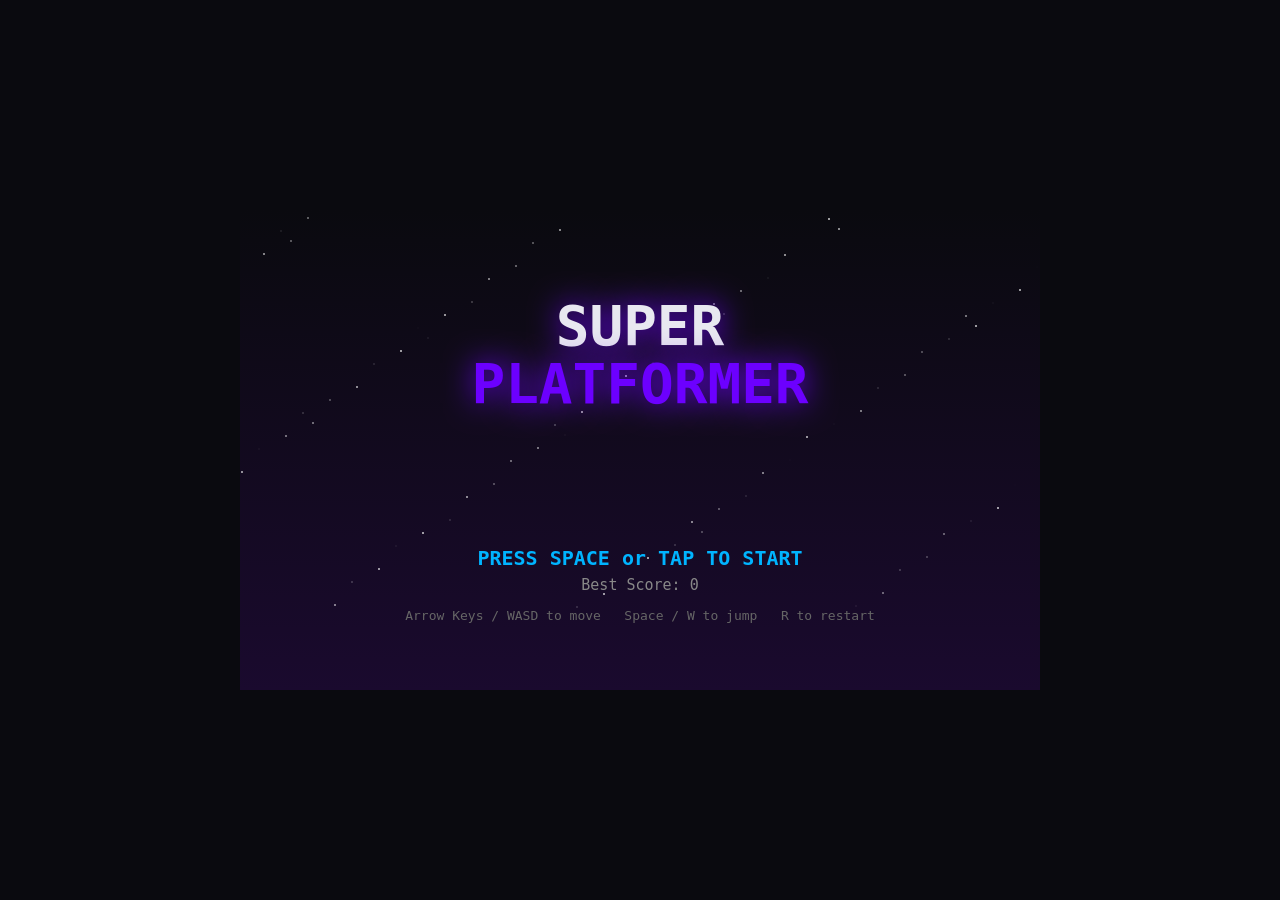
==== games/super-platformer.html @ 230eeb40 "Add files via upload" ====
<!DOCTYPE html>
<html lang="en">
<head>
<meta charset="UTF-8">
<meta name="viewport" content="width=device-width, initial-scale=1.0">
<title>Super Platformer</title>
<style>
  * { margin: 0; padding: 0; box-sizing: border-box; }
  body {
    background: #0a0a0f;
    display: flex;
    flex-direction: column;
    align-items: center;
    justify-content: center;
    min-height: 100vh;
    font-family: 'Courier New', monospace;
    overflow: hidden;
    touch-action: none;
  }
  #canvasWrap {
    position: relative;
    width: 100%;
    max-width: 800px;
  }
  canvas {
    display: block;
    width: 100%;
    height: auto;
    image-rendering: pixelated;
  }
  #mobileControls {
    display: none;
    position: absolute;
    bottom: 0; left: 0; right: 0;
    height: 130px;
    pointer-events: none;
  }
  .mBtn {
    position: absolute;
    width: 65px; height: 65px;
    border-radius: 50%;
    background: rgba(108,0,255,0.45);
    border: 3px solid rgba(108,0,255,0.8);
    display: flex; align-items: center; justify-content: center;
    font-size: 22px; color: #e8e8f0;
    pointer-events: all;
    user-select: none;
    -webkit-user-select: none;
  }
  #btnLeft  { bottom: 20px; left: 20px; }
  #btnRight { bottom: 20px; left: 100px; }
  #btnJump  { bottom: 20px; right: 20px; background: rgba(0,180,255,0.45); border-color: rgba(0,180,255,0.8); font-size: 26px; }
  @media (max-width: 700px), (pointer: coarse) {
    #mobileControls { display: block; }
  }
</style>
</head>
<body>
<div id="canvasWrap">
  <canvas id="c" width="800" height="480"></canvas>
  <div id="mobileControls">
    <div class="mBtn" id="btnLeft">◀</div>
    <div class="mBtn" id="btnRight">▶</div>
    <div class="mBtn" id="btnJump">▲</div>
  </div>
</div>
<script>
'use strict';
// ─── CANVAS SETUP ───────────────────────────────────────────────────────────
const canvas = document.getElementById('c');
const ctx    = canvas.getContext('2d');
const W = 800, H = 480;

// Enable crisp pixel-art scaling
ctx.imageSmoothingEnabled = false;

// Load Custom Hero Sprite Sheet
const heroImg = new Image();
let heroImgLoaded = false;
heroImg.onload = () => { heroImgLoaded = true; };
heroImg.src = '../assets/images/super-hero.png';

// ─── INPUT ──────────────────────────────────────────────────────────────────
const keys = {};
document.addEventListener('keydown', e => {
  keys[e.code] = true;
  if (['Space','ArrowUp','ArrowLeft','ArrowRight','ArrowDown'].includes(e.code)) e.preventDefault();
  if (e.code === 'KeyR') game.restart();
});
document.addEventListener('keyup', e => { keys[e.code] = false; });

// Mobile buttons
const btnLeft  = document.getElementById('btnLeft');
const btnRight = document.getElementById('btnRight');
const btnJump  = document.getElementById('btnJump');
function mDown(key){ return e => { e.preventDefault(); keys[key] = true; }; }
function mUp(key)  { return e => { e.preventDefault(); keys[key] = false; }; }
btnLeft.addEventListener('touchstart', mDown('ArrowLeft'),  {passive:false});
btnLeft.addEventListener('touchend',   mUp('ArrowLeft'),    {passive:false});
btnRight.addEventListener('touchstart',mDown('ArrowRight'), {passive:false});
btnRight.addEventListener('touchend',  mUp('ArrowRight'),   {passive:false});
btnJump.addEventListener('touchstart', mDown('Space'),      {passive:false});
btnJump.addEventListener('touchend',   mUp('Space'),        {passive:false});
// Also tap canvas = jump (start screen)
canvas.addEventListener('click', () => {
  if (game.state === 'start' || game.state === 'gameover' || game.state === 'win') game.startGame();
});

// ─── UTILITY ────────────────────────────────────────────────────────────────
function lerp(a,b,t){ return a + (b-a)*t; }
function clamp(v,mn,mx){ return Math.max(mn, Math.min(mx, v)); }
function rand(a,b){ return Math.random()*(b-a)+a; }
function randInt(a,b){ return Math.floor(rand(a,b+1)); }
function rectOverlap(a,b){
  return a.x < b.x+b.w && a.x+a.w > b.x && a.y < b.y+b.h && a.y+a.h > b.y;
}

// ─── PARTICLES ──────────────────────────────────────────────────────────────
const particles = [];
function spawnParticles(x, y, color, n, speed, life){
  for(let i=0;i<n;i++){
    const ang = rand(0, Math.PI*2);
    const spd = rand(speed*0.4, speed);
    particles.push({ x, y, vx: Math.cos(ang)*spd, vy: Math.sin(ang)*spd,
      life, maxLife: life, color, r: rand(2,5) });
  }
}
function updateParticles(){
  for(let i=particles.length-1;i>=0;i--){
    const p = particles[i];
    p.x += p.vx; p.y += p.vy;
    p.vy += 0.08;
    p.life--;
    if(p.life<=0) particles.splice(i,1);
  }
}
function drawParticles(camX){
  for(const p of particles){
    const alpha = p.life / p.maxLife;
    ctx.save();
    ctx.globalAlpha = alpha;
    ctx.fillStyle = p.color;
    ctx.beginPath();
    ctx.arc(p.x - camX, p.y, p.r, 0, Math.PI*2);
    ctx.fill();
    ctx.restore();
  }
}

// ─── SCREEN SHAKE ───────────────────────────────────────────────────────────
let shakeFrames = 0, shakeAmt = 0;
function screenShake(frames, amt){ shakeFrames = frames; shakeAmt = amt; }

// ─── LEVEL DATA ─────────────────────────────────────────────────────────────
// Each level defines: platforms, coins, enemies, spikes, start, goal, bgTheme
// All X coords are in world space (can extend beyond 800)

const LEVEL_DATA = [
  // ══ LEVEL 1: Forest ══
  {
    name: 'Level 1 — Forest',
    bgTheme: 'forest',
    worldW: 3200,
    playerStart: { x: 80, y: 360 },
    goalX: 3100, goalY: 300,
    checkpointX: 1600, checkpointY: 350,
    platforms: [
      // Ground sections
      { x:0,   y:400, w:500, h:20, type:'static', col:'#5a3a1a' },
      { x:540, y:400, w:300, h:20, type:'static', col:'#5a3a1a' },
      { x:900, y:400, w:400, h:20, type:'static', col:'#5a3a1a' },
      { x:1350,y:400, w:500, h:20, type:'static', col:'#5a3a1a' },
      { x:1900,y:400, w:300, h:20, type:'static', col:'#5a3a1a' },
      { x:2250,y:400, w:600, h:20, type:'static', col:'#5a3a1a' },
      { x:2900,y:400, w:400, h:20, type:'static', col:'#5a3a1a' },
      // Platforms
      { x:200, y:330, w:120, h:16, type:'static', col:'#4a7c2f' },
      { x:380, y:270, w:100, h:16, type:'static', col:'#4a7c2f' },
      { x:560, y:310, w:140, h:16, type:'moving', col:'#2255cc', moveAxis:'x', moveRange:120, moveSpeed:1.2 },
      { x:750, y:250, w:100, h:16, type:'static', col:'#4a7c2f' },
      { x:900, y:300, w:130, h:16, type:'static', col:'#4a7c2f' },
      { x:1060,y:230, w:110, h:16, type:'moving', col:'#2255cc', moveAxis:'y', moveRange:80, moveSpeed:1.0 },
      { x:1200,y:290, w:120, h:16, type:'static', col:'#4a7c2f' },
      { x:1370,y:250, w:100, h:16, type:'static', col:'#4a7c2f' },
      { x:1500,y:320, w:160, h:16, type:'static', col:'#4a7c2f' },
      { x:1700,y:260, w:120, h:16, type:'moving', col:'#2255cc', moveAxis:'x', moveRange:100, moveSpeed:1.5 },
      { x:1900,y:330, w:100, h:16, type:'static', col:'#4a7c2f' },
      { x:2050,y:270, w:130, h:16, type:'static', col:'#4a7c2f' },
      { x:2200,y:230, w:110, h:16, type:'moving', col:'#2255cc', moveAxis:'x', moveRange:90, moveSpeed:1.3 },
      { x:2400,y:300, w:140, h:16, type:'static', col:'#4a7c2f' },
      { x:2600,y:250, w:120, h:16, type:'static', col:'#4a7c2f' },
      { x:2750,y:300, w:100, h:16, type:'static', col:'#4a7c2f' },
      { x:2900,y:260, w:140, h:16, type:'static', col:'#4a7c2f' },
      { x:3050,y:320, w:140, h:16, type:'static', col:'#4a7c2f' },
    ],
    spikes: [
      { x:510, y:390, w:30 }, { x:860, y:390, w:40 },
      { x:1310,y:390, w:40 }, { x:1860,y:390, w:40 },
      { x:2210,y:390, w:40 }, { x:2850,y:390, w:50 },
    ],
    coins: [
      {x:230,y:310},{x:260,y:310},{x:400,y:250},{x:430,y:250},
      {x:580,y:290},{x:770,y:230},{x:920,y:280},{x:950,y:280},
      {x:1070,y:210},{x:1210,y:270},{x:1380,y:230},{x:1510,y:300},
      {x:1540,y:300},{x:1710,y:240},{x:1740,y:240},{x:1910,y:310},
      {x:2060,y:250},{x:2090,y:250},{x:2210,y:210},{x:2410,y:280},
      {x:2440,y:280},{x:2610,y:230},{x:2760,y:280},{x:2910,y:240},
      {x:2940,y:240},{x:3060,y:300},{x:3090,y:300},
    ],
    enemies: [
      { type:'slime', x:400,  y:380, platIdx:0 },
      { type:'slime', x:950,  y:380, platIdx:3 },
      { type:'slime', x:1400, y:380, platIdx:4 },
      { type:'bat',   x:800,  y:220 },
      { type:'slime', x:2300, y:380, platIdx:7 },
      { type:'bat',   x:2500, y:200 },
      { type:'slime', x:2950, y:380, platIdx:9 },
    ],
  },

  // ══ LEVEL 2: Cave ══
  {
    name: 'Level 2 — Cave',
    bgTheme: 'cave',
    worldW: 3600,
    playerStart: { x: 80, y: 360 },
    goalX: 3480, goalY: 290,
    checkpointX: 1800, checkpointY: 350,
    platforms: [
      { x:0,   y:400, w:450, h:20, type:'static', col:'#443355' },
      { x:490, y:400, w:350, h:20, type:'static', col:'#443355' },
      { x:890, y:400, w:400, h:20, type:'static', col:'#443355' },
      { x:1340,y:400, w:450, h:20, type:'static', col:'#443355' },
      { x:1840,y:400, w:350, h:20, type:'static', col:'#443355' },
      { x:2240,y:400, w:450, h:20, type:'static', col:'#443355' },
      { x:2740,y:400, w:400, h:20, type:'static', col:'#443355' },
      { x:3190,y:400, w:450, h:20, type:'static', col:'#443355' },
      // Mid platforms
      { x:150, y:330, w:130, h:16, type:'static', col:'#6633aa' },
      { x:340, y:270, w:110, h:16, type:'static', col:'#6633aa' },
      { x:510, y:320, w:120, h:16, type:'moving', col:'#8844cc', moveAxis:'x', moveRange:100, moveSpeed:1.2 },
      { x:700, y:255, w:110, h:16, type:'static', col:'#6633aa' },
      { x:900, y:300, w:130, h:16, type:'static', col:'#6633aa' },
      { x:1080,y:230, w:120, h:16, type:'moving', col:'#8844cc', moveAxis:'y', moveRange:70, moveSpeed:0.9 },
      { x:1250,y:285, w:120, h:16, type:'static', col:'#6633aa' },
      { x:1400,y:235, w:110, h:16, type:'static', col:'#6633aa' },
      { x:1560,y:310, w:140, h:16, type:'moving', col:'#8844cc', moveAxis:'x', moveRange:110, moveSpeed:1.4 },
      { x:1760,y:265, w:120, h:16, type:'static', col:'#6633aa' },
      { x:1920,y:310, w:100, h:16, type:'static', col:'#6633aa' },
      { x:2070,y:250, w:130, h:16, type:'moving', col:'#8844cc', moveAxis:'x', moveRange:90, moveSpeed:1.6 },
      { x:2280,y:300, w:120, h:16, type:'static', col:'#6633aa' },
      { x:2440,y:245, w:110, h:16, type:'static', col:'#6633aa' },
      { x:2600,y:290, w:130, h:16, type:'moving', col:'#8844cc', moveAxis:'y', moveRange:85, moveSpeed:1.1 },
      { x:2800,y:255, w:110, h:16, type:'static', col:'#6633aa' },
      { x:2970,y:300, w:140, h:16, type:'static', col:'#6633aa' },
      { x:3150,y:245, w:120, h:16, type:'static', col:'#6633aa' },
      { x:3310,y:300, w:140, h:16, type:'static', col:'#6633aa' },
    ],
    spikes: [
      { x:450,y:390,w:40 },{ x:850,y:390,w:40 },
      { x:1300,y:390,w:40 },{ x:1800,y:390,w:40 },
      { x:2200,y:390,w:40 },{ x:2700,y:390,w:40 },
      { x:3150,y:390,w:40 },
    ],
    stalactites: [
      {x:300, y:0, len:80},{x:650,y:0,len:100},{x:1000,y:0,len:70},
      {x:1450,y:0,len:90},{x:1700,y:0,len:80},{x:2100,y:0,len:110},
      {x:2500,y:0,len:85},{x:2900,y:0,len:95},{x:3200,y:0,len:75},
    ],
    coins: [
      {x:170,y:310},{x:200,y:310},{x:360,y:250},{x:390,y:250},
      {x:530,y:300},{x:720,y:235},{x:920,y:280},{x:950,y:280},
      {x:1090,y:210},{x:1270,y:265},{x:1420,y:215},{x:1570,y:290},
      {x:1600,y:290},{x:1780,y:245},{x:1810,y:245},{x:1930,y:290},
      {x:2080,y:230},{x:2110,y:230},{x:2300,y:280},{x:2460,y:225},
      {x:2490,y:225},{x:2820,y:235},{x:2850,y:235},{x:2985,y:280},
      {x:3160,y:225},{x:3190,y:225},{x:3325,y:280},{x:3355,y:280},
    ],
    enemies: [
      { type:'slime', x:400, y:380 },
      { type:'bat',   x:700, y:180 },
      { type:'slime', x:1000,y:380 },
      { type:'bat',   x:1500,y:170 },
      { type:'slime', x:1900,y:380 },
      { type:'bat',   x:2300,y:160 },
      { type:'slime', x:2800,y:380 },
      { type:'bat',   x:3100,y:175 },
      { type:'slime', x:3350,y:380 },
    ],
  },

  // ══ LEVEL 3: Sky ══
  {
    name: 'Level 3 — Sky',
    bgTheme: 'sky',
    worldW: 4000,
    playerStart: { x: 80, y: 340 },
    goalX: 3870, goalY: 240,
    checkpointX: 2000, checkpointY: 330,
    platforms: [
      { x:0,   y:380, w:400, h:20, type:'static', col:'#8899cc' },
      { x:450, y:380, w:350, h:20, type:'static', col:'#8899cc' },
      { x:850, y:380, w:400, h:20, type:'static', col:'#8899cc' },
      { x:1300,y:380, w:400, h:20, type:'static', col:'#8899cc' },
      { x:1750,y:380, w:350, h:20, type:'static', col:'#8899cc' },
      { x:2150,y:380, w:400, h:20, type:'static', col:'#8899cc' },
      { x:2600,y:380, w:400, h:20, type:'static', col:'#8899cc' },
      { x:3050,y:380, w:400, h:20, type:'static', col:'#8899cc' },
      { x:3500,y:380, w:400, h:20, type:'static', col:'#8899cc' },
      // Cloud platforms
      { x:150, y:310, w:120, h:16, type:'cloud', col:'rgba(255,255,255,0.75)' },
      { x:340, y:255, w:110, h:16, type:'cloud', col:'rgba(255,255,255,0.75)' },
      { x:510, y:305, w:130, h:16, type:'moving', col:'rgba(200,220,255,0.85)', moveAxis:'x', moveRange:120, moveSpeed:1.3 },
      { x:720, y:245, w:110, h:16, type:'cloud', col:'rgba(255,255,255,0.75)' },
      { x:900, y:295, w:130, h:16, type:'cloud', col:'rgba(255,255,255,0.75)' },
      { x:1080,y:225, w:120, h:16, type:'moving', col:'rgba(200,220,255,0.85)', moveAxis:'y', moveRange:60, moveSpeed:0.8 },
      { x:1270,y:275, w:120, h:16, type:'cloud', col:'rgba(255,255,255,0.75)' },
      { x:1450,y:225, w:110, h:16, type:'cloud', col:'rgba(255,255,255,0.75)' },
      { x:1620,y:295, w:130, h:16, type:'moving', col:'rgba(200,220,255,0.85)', moveAxis:'x', moveRange:100, moveSpeed:1.5 },
      { x:1830,y:250, w:120, h:16, type:'cloud', col:'rgba(255,255,255,0.75)' },
      { x:2010,y:300, w:100, h:16, type:'cloud', col:'rgba(255,255,255,0.75)' },
      { x:2170,y:245, w:130, h:16, type:'moving', col:'rgba(200,220,255,0.85)', moveAxis:'x', moveRange:90, moveSpeed:1.6 },
      { x:2380,y:290, w:120, h:16, type:'cloud', col:'rgba(255,255,255,0.75)' },
      { x:2560,y:240, w:110, h:16, type:'cloud', col:'rgba(255,255,255,0.75)' },
      { x:2730,y:285, w:140, h:16, type:'moving', col:'rgba(200,220,255,0.85)', moveAxis:'y', moveRange:80, moveSpeed:1.2 },
      { x:2950,y:245, w:120, h:16, type:'cloud', col:'rgba(255,255,255,0.75)' },
      { x:3130,y:290, w:130, h:16, type:'cloud', col:'rgba(255,255,255,0.75)' },
      { x:3310,y:235, w:110, h:16, type:'cloud', col:'rgba(255,255,255,0.75)' },
      // Boss platform
      { x:3550,y:300, w:320, h:20, type:'static', col:'#8899cc' },
    ],
    spikes: [
      { x:400,y:370,w:50 },{ x:800,y:370,w:50 },
      { x:1250,y:370,w:50 },{ x:1700,y:370,w:50 },
      { x:2100,y:370,w:50 },{ x:2550,y:370,w:50 },
      { x:3000,y:370,w:50 },
    ],
    coins: [
      {x:170,y:290},{x:200,y:290},{x:355,y:235},{x:385,y:235},
      {x:530,y:285},{x:740,y:225},{x:920,y:275},{x:950,y:275},
      {x:1095,y:205},{x:1290,y:255},{x:1465,y:205},{x:1635,y:275},
      {x:1665,y:275},{x:1850,y:230},{x:1880,y:230},{x:2025,y:280},
      {x:2185,y:225},{x:2215,y:225},{x:2400,y:270},{x:2575,y:220},
      {x:2605,y:220},{x:2965,y:225},{x:2995,y:225},{x:3145,y:270},
      {x:3325,y:215},{x:3355,y:215},
    ],
    enemies: [
      { type:'slime', x:400,  y:360 },
      { type:'bat',   x:800,  y:200 },
      { type:'bat',   x:1500, y:185 },
      { type:'slime', x:2000, y:360 },
      { type:'bat',   x:2600, y:195 },
      { type:'slime', x:3100, y:360 },
      { type:'bat',   x:3400, y:180 },
      { type:'boss',  x:3680, y:240 },
    ],
    boss: { x:3680, y:200, w:70, h:70, hp:3, maxHp:3 },
  },
];

// ─── GAME STATE ─────────────────────────────────────────────────────────────
const game = {
  state: 'start',   // start | playing | levelcomplete | gameover | win
  level: 0,
  score: 0,
  lives: 3,
  coinCount: 0,
  timer: 0,
  hiScore: parseInt(localStorage.getItem('sp_hs') || '0'),
  camX: 0,
  flashTimer: 0,
  checkpoint: null,
  t: 0,  // frame counter

  restart() {
    if (this.state === 'playing') this.initLevel();
  },

  startGame() {
    this.level = 0;
    this.score = 0;
    this.lives = 3;
    this.coinCount = 0;
    this.state = 'playing';
    this.initLevel();
  },

  initLevel() {
    const ld = LEVEL_DATA[this.level];
    this.worldW = ld.worldW;
    this.camX = 0;
    this.timer = 0;
    this.checkpoint = null;
    shakeFrames = 0;
    particles.length = 0;

    // Build platforms
    this.platforms = ld.platforms.map(p => ({
      ...p,
      ox: p.x, oy: p.y,
      moveT: rand(0, Math.PI*2),
    }));

    // Build coins
    this.coins = ld.coins.map(c => ({ ...c, collected: false, animT: rand(0, Math.PI*2) }));

    // Build spikes
    this.spikes = (ld.spikes || []).map(s => ({ ...s }));

    // Build stalactites
    this.stalactites = (ld.stalactites || []).map(s => ({
      ...s, falling: false, vy: 0, fallen: false,
    }));

    // Build enemies
    this.enemies = (ld.enemies || []).map(e => {
      const base = {
        type: e.type, x: e.x, y: e.y,
        dead: false, hitTimer: 0,
        dir: 1, moveT: rand(0, Math.PI*2),
      };
      if (e.type === 'slime') {
        return { ...base, w:28, h:20, vx:0.8, speed:0.8, bounceX:e.x, bounceRange:80 };
      } else if (e.type === 'bat') {
        return { ...base, w:24, h:16, startY:e.y, ampY:40, freqY:0.03, speedX:1.0 };
      } else if (e.type === 'boss') {
        const bd = ld.boss;
        return { ...base, x:bd.x, y:bd.y, w:bd.w, h:bd.h, hp:bd.maxHp, maxHp:bd.maxHp,
          vx:0, vy:0, speed:1.2, hurtTimer:0, projectiles:[], shootTimer:0 };
      }
      return base;
    });

    // Build goal
    this.goal = { x: ld.goalX, y: ld.goalY, w:28, h:48, flagT: 0 };

    // Build checkpoint
    this.checkpointObj = { x: ld.checkpointX, y: ld.checkpointY - 32, w:16, h:32, activated: false };

    // Create player
    this.player = this.createPlayer(ld.playerStart.x, ld.playerStart.y);
  },

  createPlayer(x, y) {
    return {
      x, y, w:28, h:32,
      vx:0, vy:0,
      onGround: false,
      state: 'idle',  // idle|running|jumping|falling|dying
      dir: 1,
      coyoteTime: 0,
      jumpBuffer: 0,
      hurtTimer: 0,
      dyingTimer: 0,
      landTimer: 0,
      animT: 0,
      spawnX: x, spawnY: y,
    };
  },

  update() {
    if (this.state !== 'playing') return;
    this.t++;
    this.timer++;
    if (this.flashTimer > 0) this.flashTimer--;

    this.updatePlatforms();
    this.updatePlayer();
    this.updateEnemies();
    this.updateCoins();
    this.updateStalactites();
    this.updateCamera();
    updateParticles();

    if (shakeFrames > 0) shakeFrames--;
  },

  updatePlatforms() {
    for (const p of this.platforms) {
      if (p.type === 'moving') {
        p.moveT += (p.moveSpeed || 1.0) * 0.02;
        if (p.moveAxis === 'x') {
          p.x = p.ox + Math.sin(p.moveT) * (p.moveRange || 80);
        } else {
          p.y = p.oy + Math.sin(p.moveT) * (p.moveRange || 60);
        }
      }
    }
  },

  updatePlayer() {
    const p = this.player;
    if (p.dyingTimer > 0) {
      p.dyingTimer--;
      p.vy += 0.3;
      p.y += p.vy;
      if (p.dyingTimer <= 0) {
        this.lives--;
        if (this.lives <= 0) {
          this.state = 'gameover';
          if (this.score > this.hiScore) {
            this.hiScore = this.score;
            localStorage.setItem('sp_hs', this.hiScore);
          }
          return;
        }
        // Respawn
        const sp = this.checkpoint || { x: LEVEL_DATA[this.level].playerStart.x, y: LEVEL_DATA[this.level].playerStart.y };
        this.player = this.createPlayer(sp.x, sp.y);
        this.flashTimer = 20;
      }
      return;
    }
    if (p.hurtTimer > 0) p.hurtTimer--;

    // Horizontal input
    const left  = keys['ArrowLeft']  || keys['KeyA'];
    const right  = keys['ArrowRight'] || keys['KeyD'];
    const jump   = keys['Space'] || keys['ArrowUp'] || keys['KeyW'];

    const acc = 0.5, maxSpd = 5, fric = p.onGround ? 0.85 : 0.95;

    if (left)  { p.vx -= acc; p.dir = -1; }
    if (right) { p.vx += acc; p.dir =  1; }
    if (!left && !right) p.vx *= fric;
    p.vx = clamp(p.vx, -maxSpd, maxSpd);

    // Jump buffer
    if (jump) p.jumpBuffer = 8;
    else if (p.jumpBuffer > 0) p.jumpBuffer--;

    // Gravity
    p.vy += 0.5;
    p.vy = Math.min(p.vy, 12);

    // Move & collide horizontally
    p.x += p.vx;
    this.collideHoriz(p);

    // Move & collide vertically
    const wasOnGround = p.onGround;
    p.onGround = false;
    p.y += p.vy;
    this.collideVert(p);

    // Detect landing moment for landing animation
    if (!wasOnGround && p.onGround) {
      p.landTimer = 8;
    }
    if (p.landTimer > 0) p.landTimer--;

    // Coyote time
    if (wasOnGround && !p.onGround) {
      p.coyoteTime = 6;
    } else if (p.onGround) {
      p.coyoteTime = 0;
    } else if (p.coyoteTime > 0) {
      p.coyoteTime--;
    }

    // Execute jump
    if (p.jumpBuffer > 0 && (p.onGround || p.coyoteTime > 0)) {
      p.vy = -11;
      p.jumpBuffer = 0;
      p.coyoteTime = 0;
    }

    // Clamp to world
    p.x = Math.max(0, Math.min(this.worldW - p.w, p.x));

    // Fall off bottom = die
    if (p.y > H + 50) this.killPlayer();

    // Spike check
    for (const s of this.spikes) {
      const sRect = { x: s.x, y: s.y - 15, w: s.w, h: 15 };
      if (rectOverlap({ x:p.x, y:p.y, w:p.w, h:p.h }, sRect)) {
        this.killPlayer(); return;
      }
    }

    // Enemy collision
    for (const e of this.enemies) {
      if (e.dead) continue;
      const er = { x:e.x, y:e.y, w:e.w||28, h:e.h||20 };
      const pr = { x:p.x, y:p.y, w:p.w, h:p.h };
      if (rectOverlap(pr, er)) {
        // Stomp?
        const prevBottom = p.y + p.h - p.vy;
        if (p.vy > 0 && prevBottom <= er.y + 4 && e.type !== 'boss') {
          // Kill enemy
          e.dead = true;
          p.vy = -7;
          this.score += 25;
          spawnParticles(e.x + (e.w||28)/2, e.y, e.type==='bat'?'#bb44ff':'#44ff88', 10, 3, 25);
        } else if (p.hurtTimer <= 0) {
          this.hurtPlayer();
        }
      }
    }

    // Coin check
    for (const c of this.coins) {
      if (c.collected) continue;
      if (rectOverlap({x:p.x,y:p.y,w:p.w,h:p.h},{x:c.x-10,y:c.y-10,w:20,h:20})) {
        c.collected = true;
        this.score += 10;
        this.coinCount++;
        spawnParticles(c.x, c.y, '#ffdd00', 8, 3, 20);
      }
    }

    // Checkpoint
    const cp = this.checkpointObj;
    if (!cp.activated && rectOverlap({x:p.x,y:p.y,w:p.w,h:p.h},{x:cp.x,y:cp.y,w:cp.w,h:cp.h})) {
      cp.activated = true;
      this.checkpoint = { x: cp.x, y: cp.y };
      spawnParticles(cp.x+8, cp.y+16, '#ffcc00', 15, 4, 30);
    }

    // Goal check
    const g = this.goal;
    if (rectOverlap({x:p.x,y:p.y,w:p.w,h:p.h},{x:g.x,y:g.y,w:g.w,h:g.h})) {
      this.levelComplete();
    }

    // Animation state
    if (p.vy < -1) p.state = 'jumping';
    else if (p.vy > 1 && !p.onGround) p.state = 'falling';
    else if (Math.abs(p.vx) > 0.3) p.state = 'running';
    else p.state = 'idle';

    p.animT++;
  },

  collideHoriz(p) {
    for (const pl of this.platforms) {
      if (pl.type === 'cloud') continue;
      const plr = { x:pl.x, y:pl.y, w:pl.w, h:pl.h };
      const pr  = { x:p.x,  y:p.y,  w:p.w,  h:p.h  };
      if (rectOverlap(pr, plr)) {
        if (p.vx > 0) p.x = pl.x - p.w;
        else if (p.vx < 0) p.x = pl.x + pl.w;
        p.vx = 0;
      }
    }
  },

  collideVert(p) {
    for (const pl of this.platforms) {
      const plr = { x:pl.x, y:pl.y, w:pl.w, h:pl.h };
      const pr  = { x:p.x,  y:p.y,  w:p.w,  h:p.h  };
      if (rectOverlap(pr, plr)) {
        if (p.vy > 0) {
          // Landing on top — cloud platforms only from above
          const prevBottom = p.y + p.h - p.vy;
          if (pl.type === 'cloud' && prevBottom > pl.y + 4) continue;
          p.y = pl.y - p.h;
          p.vy = 0;
          p.onGround = true;
        } else if (p.vy < 0 && pl.type !== 'cloud') {
          p.y = pl.y + pl.h;
          p.vy = 0;
        }
      }
    }
  },

  hurtPlayer() {
    const p = this.player;
    if (p.hurtTimer > 0) return;
    p.hurtTimer = 90;
    p.vy = -6;
    p.vx = p.dir * -3;
    this.flashTimer = 15;
    screenShake(8, 4);
  },

  killPlayer() {
    const p = this.player;
    if (p.dyingTimer > 0) return;
    p.state = 'dying';
    p.dyingTimer = 60;
    p.vy = -8;
    screenShake(12, 6);
    spawnParticles(p.x+p.w/2, p.y+p.h/2, '#ff4444', 12, 4, 30);
  },

  updateEnemies() {
    for (const e of this.enemies) {
      if (e.dead) continue;
      if (e.hitTimer > 0) e.hitTimer--;

      if (e.type === 'slime') {
        e.x += e.vx;
        // Bounce within range
        if (Math.abs(e.x - e.bounceX) > e.bounceRange) e.vx *= -1;
        // Check platform edges & walls
        if (e.x < 0 || e.x > this.worldW - e.w) e.vx *= -1;
        // Apply gravity
        if (!this.isOnPlatform(e)) e.y += 1; // simple gravity
      } else if (e.type === 'bat') {
        e.moveT += 0.03;
        e.x += e.speedX * e.dir;
        e.y = e.startY + Math.sin(e.moveT) * e.ampY;
        if (e.x < 50 || e.x > this.worldW - 100) e.dir *= -1;
      } else if (e.type === 'boss') {
        this.updateBoss(e);
      }
    }
  },

  isOnPlatform(e) {
    for (const pl of this.platforms) {
      if (e.x + e.w > pl.x && e.x < pl.x + pl.w &&
          e.y + e.h >= pl.y && e.y + e.h <= pl.y + pl.h + 2) return true;
    }
    return false;
  },

  updateBoss(boss) {
    if (boss.hp <= 0) {
      if (!boss.dead) {
        boss.dead = true;
        spawnParticles(boss.x+boss.w/2, boss.y+boss.h/2, '#ff6600', 20, 5, 40);
        spawnParticles(boss.x+boss.w/2, boss.y+boss.h/2, '#ff0000', 20, 4, 35);
        this.score += 500;
        screenShake(20, 8);
      }
      return;
    }
    boss.moveT += 0.02;
    boss.x = LEVEL_DATA[2].boss.x + Math.sin(boss.moveT) * 60;

    // Simple gravity on boss platform
    const ld3bossPlat = this.platforms[this.platforms.length-1];
    if (boss.y + boss.h < ld3bossPlat.y) {
      boss.vy += 0.5;
      boss.y += boss.vy;
    } else {
      boss.y = ld3bossPlat.y - boss.h;
      boss.vy = 0;
    }

    // Shoot projectiles
    boss.shootTimer++;
    if (boss.shootTimer > 90) {
      boss.shootTimer = 0;
      const p = this.player;
      const dx = p.x - boss.x, dy = p.y - boss.y;
      const dist = Math.sqrt(dx*dx+dy*dy) || 1;
      const spd = 4;
      boss.projectiles.push({ x:boss.x+boss.w/2, y:boss.y+boss.h/2,
        vx: dx/dist*spd, vy: dy/dist*spd, r:7 });
    }

    // Update projectiles
    for (let i = boss.projectiles.length-1; i>=0; i--) {
      const proj = boss.projectiles[i];
      proj.x += proj.vx; proj.y += proj.vy;
      if (proj.x < 0 || proj.x > this.worldW || proj.y > H) {
        boss.projectiles.splice(i,1); continue;
      }
      const p = this.player;
      if (p.hurtTimer<=0 && rectOverlap({x:p.x,y:p.y,w:p.w,h:p.h},
          {x:proj.x-proj.r,y:proj.y-proj.r,w:proj.r*2,h:proj.r*2})) {
        boss.projectiles.splice(i,1);
        this.hurtPlayer();
      }
    }

    // Player stomp boss
    const p = this.player;
    const pr = {x:p.x,y:p.y,w:p.w,h:p.h};
    const br = {x:boss.x,y:boss.y,w:boss.w,h:boss.h};
    if (rectOverlap(pr,br)) {
      const prevBottom = p.y + p.h - p.vy;
      if (p.vy > 0 && prevBottom <= boss.y + 8) {
        if (boss.hurtTimer <= 0) {
          boss.hp--;
          boss.hurtTimer = 60;
          p.vy = -9;
          screenShake(12, 5);
          spawnParticles(boss.x+boss.w/2, boss.y, '#ff4400', 10, 3, 25);
        }
      } else if (p.hurtTimer <= 0) {
        this.hurtPlayer();
      }
    }
    if (boss.hurtTimer > 0) boss.hurtTimer--;
  },

  updateCoins() {
    for (const c of this.coins) {
      c.animT += 0.05;
    }
  },

  updateStalactites() {
    const p = this.player;
    for (const s of this.stalactites) {
      if (s.fallen) continue;
      const sx = s.x - this.camX;
      if (!s.falling && Math.abs(s.x - (p.x + p.w/2)) < 50) {
        s.falling = true;
      }
      if (s.falling) {
        s.vy += 0.4;
        s.len += s.vy; // len acts as y position offset
        // Check hit player
        const stalBot = s.y + s.len;
        if (stalBot > H) { s.fallen = true; continue; }
        if (rectOverlap({x:p.x,y:p.y,w:p.w,h:p.h},
            {x:s.x-6,y:s.y,w:12,h:s.len})) {
          this.killPlayer();
        }
      }
    }
  },

  updateCamera() {
    const target = this.player.x - W * 0.3;
    this.camX = lerp(this.camX, clamp(target, 0, this.worldW - W), 0.08);
  },

  levelComplete() {
    this.state = 'levelcomplete';
    const bonus = Math.max(0, 3000 - this.timer) ;
    this.score += bonus;
    if (this.score > this.hiScore) {
      this.hiScore = this.score;
      localStorage.setItem('sp_hs', this.hiScore);
    }
  },

  nextLevel() {
    this.level++;
    if (this.level >= LEVEL_DATA.length) {
      this.state = 'win';
    } else {
      this.state = 'playing';
      this.initLevel();
    }
  },

  // ─── DRAW ───────────────────────────────────────────────────────────────
  draw() {
    // Screen shake offset
    let sx = 0, sy = 0;
    if (shakeFrames > 0) { sx = (Math.random()-0.5)*shakeAmt*2; sy = (Math.random()-0.5)*shakeAmt*2; }

    ctx.save();
    ctx.translate(sx, sy);

    switch (this.state) {
      case 'start':       this.drawStart();   break;
      case 'playing':     this.drawGame();    break;
      case 'levelcomplete': this.drawLevelComplete(); break;
      case 'gameover':    this.drawGameOver();break;
      case 'win':         this.drawWin();     break;
    }
    ctx.restore();
  },

  drawBackground() {
    const ld = LEVEL_DATA[this.level];
    const theme = ld.bgTheme;
    const cx = this.camX;

    if (theme === 'forest') {
      // Sky gradient
      const grad = ctx.createLinearGradient(0,0,0,H);
      grad.addColorStop(0,'#1a0a2e');
      grad.addColorStop(1,'#0d2244');
      ctx.fillStyle = grad;
      ctx.fillRect(0,0,W,H);

      // Distant purple mountains (parallax 0.2)
      ctx.fillStyle = '#2a1050';
      const mx = -cx*0.2;
      for (let i=0;i<8;i++) {
        const bx = (i*180 + mx % 180) - 50;
        ctx.beginPath();
        ctx.moveTo(bx, H);
        ctx.lineTo(bx+90, H-130-Math.sin(i*1.3)*40);
        ctx.lineTo(bx+180, H);
        ctx.fill();
      }
      // Green hills (parallax 0.4)
      ctx.fillStyle = '#1a4a1a';
      const hx = -cx*0.4;
      for (let i=0;i<6;i++) {
        const bx = (i*220 + hx % 220) - 60;
        ctx.beginPath();
        ctx.arc(bx+110, H-20, 100, Math.PI,0);
        ctx.fill();
      }
      // Trees (parallax 0.6)
      ctx.fillStyle = '#0d3a0d';
      const tx = -cx*0.6;
      for (let i=0;i<12;i++) {
        const bx = (i*120 + tx % 120) - 20;
        // trunk
        ctx.fillStyle = '#5a3a1a';
        ctx.fillRect(bx+28, H-80, 14, 40);
        // foliage
        ctx.fillStyle = '#0d3a0d';
        ctx.beginPath();
        ctx.arc(bx+35, H-110, 32, 0, Math.PI*2);
        ctx.fill();
        ctx.fillStyle = '#1a5a1a';
        ctx.beginPath();
        ctx.arc(bx+35, H-125, 22, 0, Math.PI*2);
        ctx.fill();
      }

    } else if (theme === 'cave') {
      // Dark cave
      const grad = ctx.createLinearGradient(0,0,0,H);
      grad.addColorStop(0,'#070310');
      grad.addColorStop(1,'#100520');
      ctx.fillStyle = grad;
      ctx.fillRect(0,0,W,H);

      // Stalagmite silhouettes on floor (parallax 0.5)
      ctx.fillStyle = '#1a0a2e';
      const fx = -cx*0.5;
      for (let i=0;i<15;i++) {
        const bx = (i*100 + fx % 100) - 20;
        ctx.beginPath();
        ctx.moveTo(bx, H);
        ctx.lineTo(bx+15, H-rand(30,80));
        ctx.lineTo(bx+30, H);
        ctx.fill();
      }
      // Cave top (parallax 0.3)
      ctx.fillStyle = '#0f0820';
      const topX = -cx*0.3;
      for (let i=0;i<12;i++) {
        const bx = (i*130 + topX % 130) - 20;
        ctx.beginPath();
        ctx.moveTo(bx,0);
        ctx.lineTo(bx+20, rand(40,100));
        ctx.lineTo(bx+40, 0);
        ctx.fill();
      }
      // Purple glow spots
      for (let i=0;i<5;i++) {
        const gx = (i*600 - cx*0.7) % (W+200) - 100;
        const gy = 80 + i*60;
        const gr = ctx.createRadialGradient(gx,gy,0,gx,gy,80);
        gr.addColorStop(0,'rgba(108,0,255,0.15)');
        gr.addColorStop(1,'rgba(108,0,255,0)');
        ctx.fillStyle = gr;
        ctx.fillRect(gx-80,gy-80,160,160);
      }

    } else if (theme === 'sky') {
      // Sky blue gradient
      const grad = ctx.createLinearGradient(0,0,0,H);
      grad.addColorStop(0,'#1a4477');
      grad.addColorStop(1,'#4488cc');
      ctx.fillStyle = grad;
      ctx.fillRect(0,0,W,H);

      // Background clouds (parallax 0.25)
      ctx.fillStyle = 'rgba(255,255,255,0.3)';
      const cl1 = -cx*0.25;
      for (let i=0;i<8;i++) {
        const bx = (i*300 + cl1 % 300) - 80;
        const by = 60 + (i%3)*50;
        this.drawCloud(bx, by, 100+i*15);
      }
      // Mid clouds (parallax 0.5)
      ctx.fillStyle = 'rgba(255,255,255,0.5)';
      const cl2 = -cx*0.5;
      for (let i=0;i<6;i++) {
        const bx = (i*380 + cl2 % 380) - 60;
        const by = 150 + (i%2)*80;
        this.drawCloud(bx, by, 70+i*10);
      }
    }
  },

  drawCloud(x, y, r) {
    ctx.beginPath();
    ctx.arc(x, y, r*0.5, 0, Math.PI*2);
    ctx.arc(x+r*0.6, y-r*0.1, r*0.4, 0, Math.PI*2);
    ctx.arc(x+r*1.1, y, r*0.5, 0, Math.PI*2);
    ctx.fill();
  },

  drawPlatforms() {
    const cx = this.camX;
    for (const p of this.platforms) {
      const px = p.x - cx;
      if (px + p.w < 0 || px > W) continue;

      if (p.type === 'cloud') {
        ctx.save();
        ctx.globalAlpha = 0.85;
        ctx.fillStyle = p.col;
        ctx.beginPath();
        ctx.roundRect(px, p.y, p.w, p.h, 8);
        ctx.fill();
        ctx.globalAlpha = 0.5;
        ctx.fillStyle = '#ffffff';
        ctx.fillRect(px+4, p.y+2, p.w-8, 4);
        ctx.restore();
      } else if (p.type === 'moving') {
        // Blue glow
        ctx.save();
        ctx.shadowColor = '#00b4ff';
        ctx.shadowBlur = 10;
        ctx.fillStyle = p.col;
        ctx.fillRect(px, p.y, p.w, p.h);
        ctx.shadowBlur = 0;
        ctx.fillStyle = 'rgba(0,180,255,0.4)';
        ctx.fillRect(px+2, p.y+2, p.w-4, 4);
        ctx.restore();
      } else {
        // Static
        ctx.fillStyle = p.col;
        ctx.fillRect(px, p.y, p.w, p.h);
        // Top highlight
        ctx.fillStyle = 'rgba(255,255,255,0.25)';
        ctx.fillRect(px+1, p.y+1, p.w-2, 4);
        // Bottom shadow
        ctx.fillStyle = 'rgba(0,0,0,0.3)';
        ctx.fillRect(px+1, p.y+p.h-4, p.w-2, 4);
      }
    }
  },

  drawSpikes() {
    const cx = this.camX;
    ctx.fillStyle = '#ff3333';
    for (const s of this.spikes) {
      const sx = s.x - cx;
      if (sx + s.w < 0 || sx > W) continue;
      const count = Math.floor(s.w / 15);
      for (let i=0;i<count;i++) {
        const tx = sx + i*15;
        ctx.beginPath();
        ctx.moveTo(tx, s.y);
        ctx.lineTo(tx+7, s.y-15);
        ctx.lineTo(tx+14, s.y);
        ctx.fill();
      }
    }
  },

  drawStalactites() {
    const cx = this.camX;
    for (const s of this.stalactites) {
      if (s.fallen) continue;
      const sx = s.x - cx;
      if (sx < -20 || sx > W+20) continue;
      ctx.fillStyle = s.falling ? '#ff8844' : '#553366';
      ctx.beginPath();
      ctx.moveTo(sx-8, s.y);
      ctx.lineTo(sx+8, s.y);
      ctx.lineTo(sx, s.y+s.len);
      ctx.closePath();
      ctx.fill();
      ctx.fillStyle = 'rgba(255,255,255,0.1)';
      ctx.beginPath();
      ctx.moveTo(sx-6, s.y+2);
      ctx.lineTo(sx-2, s.y+s.len*0.7);
      ctx.lineTo(sx+2, s.y+2);
      ctx.fill();
    }
  },

  drawCoins() {
    const cx = this.camX;
    for (const c of this.coins) {
      if (c.collected) continue;
      const coinX = c.x - cx;
      if (coinX < -20 || coinX > W+20) continue;
      // Rotating coin effect
      const scale = Math.abs(Math.cos(c.animT));
      ctx.save();
      ctx.translate(coinX, c.y);
      ctx.scale(scale, 1);
      // Outer
      const gr = ctx.createRadialGradient(0,0,2,0,0,10);
      gr.addColorStop(0,'#ffee44');
      gr.addColorStop(1,'#cc8800');
      ctx.fillStyle = gr;
      ctx.beginPath();
      ctx.arc(0, 0, 10, 0, Math.PI*2);
      ctx.fill();
      // $ symbol
      ctx.fillStyle = '#885500';
      ctx.font = 'bold 10px monospace';
      ctx.textAlign = 'center';
      ctx.textBaseline = 'middle';
      ctx.fillText('$', 0, 1);
      ctx.restore();
    }
  },

  drawEnemies() {
    const cx = this.camX;
    for (const e of this.enemies) {
      if (e.dead) continue;
      const ex = e.x - cx;
      if (ex + (e.w||40) < -20 || ex > W+20) continue;

      ctx.save();
      if (e.hitTimer > 0) ctx.globalAlpha = 0.6;

      if (e.type === 'slime') {
        // Green oval slime
        ctx.fillStyle = '#33bb55';
        ctx.beginPath();
        ctx.ellipse(ex+e.w/2, e.y+e.h, e.w/2+2, e.h/2, 0, Math.PI, 0);
        ctx.fill();
        ctx.fillStyle = '#22aa44';
        ctx.beginPath();
        ctx.ellipse(ex+e.w/2, e.y+e.h*0.6, e.w/2, e.h/2, 0, 0, Math.PI*2);
        ctx.fill();
        // Eyes
        ctx.fillStyle = '#fff';
        ctx.beginPath(); ctx.arc(ex+e.w/2-5, e.y+e.h*0.5, 4, 0, Math.PI*2); ctx.fill();
        ctx.beginPath(); ctx.arc(ex+e.w/2+5, e.y+e.h*0.5, 4, 0, Math.PI*2); ctx.fill();
        ctx.fillStyle = '#000';
        ctx.beginPath(); ctx.arc(ex+e.w/2-4+(e.vx>0?1:-1), e.y+e.h*0.5, 2, 0, Math.PI*2); ctx.fill();
        ctx.beginPath(); ctx.arc(ex+e.w/2+5+(e.vx>0?1:-1), e.y+e.h*0.5, 2, 0, Math.PI*2); ctx.fill();

      } else if (e.type === 'bat') {
        const wingSpan = Math.sin(this.t*0.15)*10;
        ctx.fillStyle = '#9933cc';
        // Body
        ctx.beginPath();
        ctx.ellipse(ex+e.w/2, e.y+e.h/2, 10, 8, 0, 0, Math.PI*2);
        ctx.fill();
        // Wings
        ctx.fillStyle = '#660099';
        ctx.beginPath();
        ctx.moveTo(ex+e.w/2-10, e.y+e.h/2);
        ctx.lineTo(ex+e.w/2-25, e.y+e.h/2-wingSpan);
        ctx.lineTo(ex+e.w/2-18, e.y+e.h/2+5);
        ctx.fill();
        ctx.beginPath();
        ctx.moveTo(ex+e.w/2+10, e.y+e.h/2);
        ctx.lineTo(ex+e.w/2+25, e.y+e.h/2-wingSpan);
        ctx.lineTo(ex+e.w/2+18, e.y+e.h/2+5);
        ctx.fill();
        // Eyes
        ctx.fillStyle = '#ff4444';
        ctx.beginPath(); ctx.arc(ex+e.w/2-4, e.y+e.h/2-2, 3, 0, Math.PI*2); ctx.fill();
        ctx.beginPath(); ctx.arc(ex+e.w/2+4, e.y+e.h/2-2, 3, 0, Math.PI*2); ctx.fill();

      } else if (e.type === 'boss') {
        this.drawBoss(e, ex);
      }
      ctx.restore();
    }
  },

  drawBoss(boss, ex) {
    if (boss.hp <= 0) return;
    const bx = ex;
    const by = boss.y;
    const bw = boss.w, bh = boss.h;

    // Flash on hurt
    if (boss.hurtTimer > 0) ctx.globalAlpha = 0.5;

    // Body
    const gr = ctx.createLinearGradient(bx,by,bx,by+bh);
    gr.addColorStop(0,'#cc2200');
    gr.addColorStop(1,'#880000');
    ctx.fillStyle = gr;
    ctx.fillRect(bx, by, bw, bh);
    // Outline
    ctx.strokeStyle = '#ff4400';
    ctx.lineWidth = 3;
    ctx.strokeRect(bx, by, bw, bh);
    // Eyes
    ctx.fillStyle = '#ffff00';
    ctx.beginPath(); ctx.arc(bx+20, by+22, 10, 0, Math.PI*2); ctx.fill();
    ctx.beginPath(); ctx.arc(bx+bw-20, by+22, 10, 0, Math.PI*2); ctx.fill();
    ctx.fillStyle = '#000';
    ctx.beginPath(); ctx.arc(bx+22, by+22, 5, 0, Math.PI*2); ctx.fill();
    ctx.beginPath(); ctx.arc(bx+bw-18, by+22, 5, 0, Math.PI*2); ctx.fill();
    // Mouth
    ctx.strokeStyle = '#ffff00';
    ctx.lineWidth = 2;
    ctx.beginPath();
    ctx.arc(bx+bw/2, by+bh-15, 15, 0.2, Math.PI-0.2);
    ctx.stroke();

    // HP bar
    const hpW = 100, hpH = 10;
    const hpX = bx + bw/2 - hpW/2;
    const hpY = by - 20;
    ctx.fillStyle = '#440000';
    ctx.fillRect(hpX, hpY, hpW, hpH);
    ctx.fillStyle = '#ff4400';
    ctx.fillRect(hpX, hpY, hpW * (boss.hp/boss.maxHp), hpH);
    ctx.strokeStyle = '#ff8800';
    ctx.lineWidth = 1;
    ctx.strokeRect(hpX, hpY, hpW, hpH);
    ctx.fillStyle = '#fff';
    ctx.font = '10px monospace';
    ctx.textAlign = 'center';
    ctx.fillText(`BOSS  ${boss.hp}/${boss.maxHp}`, hpX+hpW/2, hpY-4);

    // Projectiles
    ctx.globalAlpha = 1;
    for (const proj of boss.projectiles) {
      const px = proj.x - this.camX;
      const gr2 = ctx.createRadialGradient(px,proj.y,0,px,proj.y,proj.r);
      gr2.addColorStop(0,'#ffaa00');
      gr2.addColorStop(1,'#ff0000');
      ctx.fillStyle = gr2;
      ctx.beginPath();
      ctx.arc(px, proj.y, proj.r, 0, Math.PI*2);
      ctx.fill();
    }
  },

  drawPlayer() {
    const p = this.player;
    if (p.dyingTimer > 0) {
      ctx.save();
      ctx.globalAlpha = Math.max(0, p.dyingTimer / 60);
    }

    const px = Math.round(p.x - this.camX);
    const py = Math.round(p.y);
    const dir = p.dir;
    const t = p.animT;

    // Hurt flash
    if (p.hurtTimer > 0 && Math.floor(p.hurtTimer / 4) % 2 === 0) {
      ctx.save();
      ctx.globalAlpha = 0.35;
    }

    ctx.save();

    // Sprite frame dimensions from sheet
    const SPRITE_FRAMES = [
      { sx: 63,  sy: 16,  sw: 140, sh: 301 }, // F0: Idle
      { sx: 299, sy: 19,  sw: 180, sh: 289 }, // F1: Run 1
      { sx: 554, sy: 29,  sw: 183, sh: 286 }, // F2: Jump
      { sx: 818, sy: 19,  sw: 176, sh: 289 }, // F3: Run 2
      { sx: 40,  sy: 366, sw: 180, sh: 279 }, // F4: Run 3
      { sx: 306, sy: 353, sw: 181, sh: 261 }, // F5: Fall
      { sx: 548, sy: 357, sw: 189, sh: 272 }, // F6: Land
      { sx: 792, sy: 375, sw: 227, sh: 275 }, // F7: Hurt / Attack / Dying
    ];

    // Determine current animation frame
    let frameIdx = 0;
    if (p.dyingTimer > 0 || (p.hurtTimer > 60)) {
      frameIdx = 7; // Taking damage / knocked back / dying
    } else if (p.state === 'jumping' || p.vy < -1) {
      frameIdx = 2; // Jumping pose
    } else if (p.state === 'falling' || (!p.onGround && p.vy > 1)) {
      frameIdx = 5; // Falling pose
    } else if (p.landTimer > 0) {
      frameIdx = 6; // Landing impact pose
    } else if (p.state === 'running' || Math.abs(p.vx) > 0.3) {
      // 4-frame run cycle (F1 -> F3 -> F4 -> F1...)
      const runCycle = [1, 3, 4, 3];
      const step = Math.floor(t / 6) % runCycle.length;
      frameIdx = runCycle[step];
    } else {
      frameIdx = 0; // Idle
    }

    const curFrame = SPRITE_FRAMES[frameIdx];

    // Character drawing scale
    const drawH = 46;
    const drawW = Math.round(curFrame.sw * (drawH / curFrame.sh));

    // Shadow on ground
    ctx.fillStyle = 'rgba(0,0,0,0.3)';
    ctx.beginPath();
    ctx.ellipse(px + p.w / 2, py + p.h + 1, Math.max(10, p.w * 0.6), 4, 0, 0, Math.PI * 2);
    ctx.fill();

    // Subtle breath / bounce on idle
    let squashY = 1, stretchX = 1;
    if (frameIdx === 0) {
      squashY = 1 + Math.sin(t * 0.08) * 0.03;
      stretchX = 1 - Math.sin(t * 0.08) * 0.015;
    } else if (frameIdx === 6) {
      // Landing squash
      squashY = 0.9;
      stretchX = 1.1;
    }

    // Anchor at bottom center of the player's collision box
    const footX = px + p.w / 2;
    const footY = py + p.h;

    ctx.translate(footX, footY);
    ctx.scale(dir * stretchX, squashY);

    if (heroImgLoaded && heroImg.complete && heroImg.naturalWidth > 0) {
      // Ensure crisp pixel rendering
      ctx.imageSmoothingEnabled = false;

      // Draw custom pixel art hero facing right natively (dir === 1 is right, -1 flips via scale)
      ctx.drawImage(
        heroImg,
        curFrame.sx, curFrame.sy, curFrame.sw, curFrame.sh,
        -drawW / 2, -drawH, drawW, drawH
      );
    } else {
      // Fallback styling with exact hoodie & cap colors while loading
      ctx.fillStyle = '#111115';
      ctx.fillRect(-p.w / 2, -p.h, p.w, p.h);
      ctx.fillStyle = '#ffcc99';
      ctx.fillRect(-p.w / 2 + 6, -p.h + 6, p.w - 12, 12);
    }

    ctx.restore();
    if (p.dyingTimer > 0) ctx.restore();
    if (p.hurtTimer > 0 && Math.floor(p.hurtTimer / 4) % 2 === 0) ctx.restore();
  },

  drawGoal() {
    const cx = this.camX;
    const g = this.goal;
    const gx = g.x - cx;
    g.flagT += 0.06;

    // Pole
    ctx.fillStyle = '#888';
    ctx.fillRect(gx+10, g.y-20, 4, g.h+20);

    // Flag wave
    ctx.fillStyle = '#ff4400';
    ctx.beginPath();
    ctx.moveTo(gx+14, g.y-20);
    for (let i=0;i<20;i++) {
      const wx = i * 1.2;
      const wy = Math.sin(g.flagT + i * 0.3) * 4;
      ctx.lineTo(gx+14+wx, g.y-20+wy+i*0.4);
    }
    ctx.lineTo(gx+14, g.y);
    ctx.closePath();
    ctx.fill();

    // Door/base
    ctx.fillStyle = '#885522';
    ctx.fillRect(gx, g.y, g.w, g.h);
    ctx.fillStyle = '#aa7733';
    ctx.fillRect(gx+2, g.y+2, g.w-4, 8);
    ctx.fillStyle = '#ddaa55';
    ctx.beginPath();
    ctx.arc(gx+g.w/2, g.y+5, 4, 0, Math.PI*2);
    ctx.fill();
  },

  drawCheckpoint() {
    const cp = this.checkpointObj;
    const cx = this.camX;
    const cpx = cp.x - cx;

    ctx.save();
    if (cp.activated) {
      ctx.fillStyle = '#ffdd00';
      ctx.shadowColor = '#ffdd00';
      ctx.shadowBlur = 15;
    } else {
      ctx.fillStyle = '#888888';
    }
    // Star shape
    ctx.translate(cpx + cp.w/2, cp.y + cp.h/2);
    const r1 = 12, r2 = 6, pts = 5;
    ctx.beginPath();
    for (let i=0;i<pts*2;i++) {
      const r = i%2===0 ? r1 : r2;
      const ang = (i/pts/2)*Math.PI*2 - Math.PI/2;
      if (i===0) ctx.moveTo(Math.cos(ang)*r, Math.sin(ang)*r);
      else ctx.lineTo(Math.cos(ang)*r, Math.sin(ang)*r);
    }
    ctx.closePath();
    ctx.fill();
    ctx.restore();
  },

  drawHUD() {
    const ld = LEVEL_DATA[this.level];
    // HUD background strip
    ctx.fillStyle = 'rgba(0,0,0,0.5)';
    ctx.fillRect(0,0,W,36);

    // Lives (hearts)
    for (let i=0;i<3;i++) {
      ctx.fillStyle = i < this.lives ? '#ff4455' : '#442233';
      ctx.font = '18px serif';
      ctx.fillText('♥', 10 + i*24, 24);
    }

    // Score
    ctx.fillStyle = '#e8e8f0';
    ctx.font = 'bold 15px monospace';
    ctx.textAlign = 'left';
    ctx.fillText(`SCORE: ${this.score}`, 90, 24);

    // Level name
    ctx.fillStyle = '#6c00ff';
    ctx.textAlign = 'center';
    ctx.fillText(ld.name, W/2, 24);

    // Coins
    ctx.fillStyle = '#ffdd00';
    ctx.textAlign = 'right';
    ctx.fillText(`🪙 ${this.coinCount}`, W-10, 24);

    // Timer
    const sec = Math.floor(this.timer/60);
    ctx.fillStyle = '#00b4ff';
    ctx.textAlign = 'right';
    ctx.fillText(`⏱ ${sec}s`, W-80, 24);

    ctx.textAlign = 'left';

    // Flash overlay
    if (this.flashTimer > 0) {
      ctx.save();
      ctx.globalAlpha = this.flashTimer / 30 * 0.4;
      ctx.fillStyle = '#ff0000';
      ctx.fillRect(0, 0, W, H);
      ctx.restore();
    }
  },

  drawGame() {
    this.drawBackground();
    const cx = this.camX;
    this.drawStalactites();
    this.drawCheckpoint();
    this.drawGoal();
    this.drawPlatforms();
    this.drawSpikes();
    this.drawCoins();
    drawParticles(cx);
    this.drawEnemies();
    this.drawPlayer();
    this.drawHUD();
  },

  drawStart() {
    // Background
    const grad = ctx.createLinearGradient(0,0,0,H);
    grad.addColorStop(0,'#0a0a0f');
    grad.addColorStop(1,'#1a0a2e');
    ctx.fillStyle = grad;
    ctx.fillRect(0,0,W,H);

    // Stars
    ctx.fillStyle = '#ffffff';
    for (let i=0;i<80;i++) {
      const sx = (i*137 + 50) % W;
      const sy = (i*97 + 30) % (H-80);
      const alpha = 0.3 + Math.sin(this.t*0.05 + i) * 0.3;
      ctx.globalAlpha = alpha;
      ctx.fillRect(sx, sy, 2, 2);
    }
    ctx.globalAlpha = 1;

    // Title
    ctx.save();
    const titleY = 135 + Math.sin(this.t*0.05)*6;
    ctx.shadowColor = '#6c00ff';
    ctx.shadowBlur = 30;
    ctx.fillStyle = '#e8e8f0';
    ctx.font = 'bold 56px monospace';
    ctx.textAlign = 'center';
    ctx.fillText('SUPER', W/2, titleY);
    ctx.fillStyle = '#6c00ff';
    ctx.fillText('PLATFORMER', W/2, titleY+58);
    ctx.restore();

    // Hero Preview Showcase on Start Screen
    if (heroImgLoaded && heroImg.complete) {
      ctx.save();
      ctx.imageSmoothingEnabled = false;
      const previewBob = Math.sin(this.t * 0.08) * 3;
      // Idle frame: sx:63, sy:16, sw:140, sh:301
      const ph = 64;
      const pw = Math.round(140 * (ph / 301));
      ctx.drawImage(heroImg, 63, 16, 140, 301, W/2 - pw/2, titleY + 75 + previewBob, pw, ph);
      ctx.restore();
    }

    // Press to start
    if (Math.floor(this.t/30)%2===0) {
      ctx.fillStyle = '#00b4ff';
      ctx.font = 'bold 20px monospace';
      ctx.textAlign = 'center';
      ctx.fillText('PRESS SPACE or TAP TO START', W/2, H-125);
    }

    // Best score
    ctx.fillStyle = '#888';
    ctx.font = '15px monospace';
    ctx.fillText(`Best Score: ${this.hiScore}`, W/2, H-100);

    // Controls
    ctx.fillStyle = '#666';
    ctx.font = '13px monospace';
    ctx.fillText('Arrow Keys / WASD to move   Space / W to jump   R to restart', W/2, H-70);
  },

  drawLevelComplete() {
    ctx.fillStyle = 'rgba(0,0,0,0.75)';
    ctx.fillRect(0,0,W,H);

    ctx.fillStyle = '#ffdd00';
    ctx.font = 'bold 48px monospace';
    ctx.textAlign = 'center';
    ctx.shadowColor = '#ffdd00';
    ctx.shadowBlur = 20;
    ctx.fillText('LEVEL COMPLETE!', W/2, H/2-80);
    ctx.shadowBlur = 0;

    ctx.fillStyle = '#e8e8f0';
    ctx.font = '24px monospace';
    ctx.fillText(`Score: ${this.score}`, W/2, H/2-20);
    ctx.fillText(`Coins: ${this.coinCount}  Time: ${Math.floor(this.timer/60)}s`, W/2, H/2+20);

    // Next level button
    this.drawButton(W/2-80, H/2+60, 160, 44, '#6c00ff', '#e8e8f0', 'NEXT LEVEL');

    ctx.textAlign = 'left';
  },

  drawGameOver() {
    const grad = ctx.createLinearGradient(0,0,0,H);
    grad.addColorStop(0,'#1a0000');
    grad.addColorStop(1,'#0a0a0f');
    ctx.fillStyle = grad;
    ctx.fillRect(0,0,W,H);

    ctx.fillStyle = '#ff4444';
    ctx.font = 'bold 56px monospace';
    ctx.textAlign = 'center';
    ctx.shadowColor = '#ff0000';
    ctx.shadowBlur = 30;
    ctx.fillText('GAME OVER', W/2, H/2-90);
    ctx.shadowBlur = 0;

    ctx.fillStyle = '#e8e8f0';
    ctx.font = '22px monospace';
    ctx.fillText(`Final Score: ${this.score}`, W/2, H/2-30);
    ctx.fillText(`Best Score: ${this.hiScore}`, W/2, H/2+10);

    this.drawButton(W/2-170, H/2+60, 150, 44, '#6c00ff', '#fff', 'TRY AGAIN');
    this.drawButton(W/2+20,  H/2+60, 150, 44, '#003355', '#fff', 'MAIN MENU');

    ctx.textAlign = 'left';
  },

  drawWin() {
    const grad = ctx.createLinearGradient(0,0,0,H);
    grad.addColorStop(0,'#0a0a1f');
    grad.addColorStop(1,'#1a0a3e');
    ctx.fillStyle = grad;
    ctx.fillRect(0,0,W,H);

    // Stars
    ctx.fillStyle = '#fff';
    for (let i=0;i<100;i++) {
      const sx = (i*177) % W;
      const sy = (i*113) % H;
      const alpha = 0.4 + Math.sin(this.t*0.04+i)*0.4;
      ctx.globalAlpha = alpha;
      ctx.beginPath();
      ctx.arc(sx,sy,1.5,0,Math.PI*2);
      ctx.fill();
    }
    ctx.globalAlpha = 1;

    ctx.fillStyle = '#ffdd00';
    ctx.font = 'bold 48px monospace';
    ctx.textAlign = 'center';
    ctx.shadowColor = '#ffdd00';
    ctx.shadowBlur = 25;
    ctx.fillText('YOU WIN!!! 🎉', W/2, H/2-100);
    ctx.shadowBlur = 0;

    ctx.fillStyle = '#e8e8f0';
    ctx.font = '24px monospace';
    ctx.fillText('All levels complete!', W/2, H/2-50);
    ctx.fillText(`Final Score: ${this.score}`, W/2, H/2-10);

    if (this.score >= this.hiScore) {
      ctx.fillStyle = '#ffdd00';
      ctx.font = 'bold 20px monospace';
      ctx.fillText('⭐ NEW HIGH SCORE! ⭐', W/2, H/2+30);
    }
    ctx.fillStyle = '#aaa';
    ctx.font = '18px monospace';
    ctx.fillText(`High Score: ${this.hiScore}`, W/2, H/2+60);

    this.drawButton(W/2-80, H/2+95, 160, 44, '#6c00ff', '#fff', 'PLAY AGAIN');

    ctx.textAlign = 'left';
  },

  drawButton(x,y,w,h,bg,fg,label) {
    ctx.fillStyle = bg;
    ctx.beginPath();
    ctx.roundRect(x,y,w,h,8);
    ctx.fill();
    ctx.strokeStyle = 'rgba(255,255,255,0.3)';
    ctx.lineWidth = 2;
    ctx.stroke();
    ctx.fillStyle = fg;
    ctx.font = 'bold 16px monospace';
    ctx.textAlign = 'center';
    ctx.fillText(label, x+w/2, y+h/2+6);
  },

  handleClick(mx, my) {
    if (this.state === 'levelcomplete') {
      if (mx>W/2-80 && mx<W/2+80 && my>H/2+60 && my<H/2+104) this.nextLevel();
    } else if (this.state === 'gameover') {
      if (mx>W/2-170 && mx<W/2-20  && my>H/2+60 && my<H/2+104) this.startGame();
      if (mx>W/2+20  && mx<W/2+170 && my>H/2+60 && my<H/2+104) { this.state='start'; }
    } else if (this.state === 'win') {
      if (mx>W/2-80  && mx<W/2+80  && my>H/2+95 && my<H/2+139) this.startGame();
    } else if (this.state === 'start') {
      this.startGame();
    }
  },

  t: 0,
};

// Click handler (scaled coords)
canvas.addEventListener('click', e => {
  const rect = canvas.getBoundingClientRect();
  const scaleX = W / rect.width;
  const scaleY = H / rect.height;
  const mx = (e.clientX - rect.left) * scaleX;
  const my = (e.clientY - rect.top)  * scaleY;
  game.handleClick(mx, my);
});
canvas.addEventListener('touchend', e => {
  e.preventDefault();
  const rect = canvas.getBoundingClientRect();
  const scaleX = W / rect.width;
  const scaleY = H / rect.height;
  const t = e.changedTouches[0];
  const mx = (t.clientX - rect.left) * scaleX;
  const my = (t.clientY - rect.top)  * scaleY;
  game.handleClick(mx, my);
}, { passive: false });

// Space to start
document.addEventListener('keydown', e => {
  if (e.code === 'Space' && game.state === 'start') game.startGame();
  if (e.code === 'Space' && game.state === 'levelcomplete') game.nextLevel();
  if (e.code === 'Space' && (game.state === 'gameover' || game.state === 'win')) game.startGame();
});

// ─── MAIN LOOP ───────────────────────────────────────────────────────────────
function loop() {
  ctx.clearRect(0,0,W,H);
  game.update();
  game.draw();
  if (game.state === 'start' || game.state === 'levelcomplete' || game.state === 'gameover' || game.state === 'win') {
    game.t++;
  }
  requestAnimationFrame(loop);
}

loop();
</script>
</body>
</html>
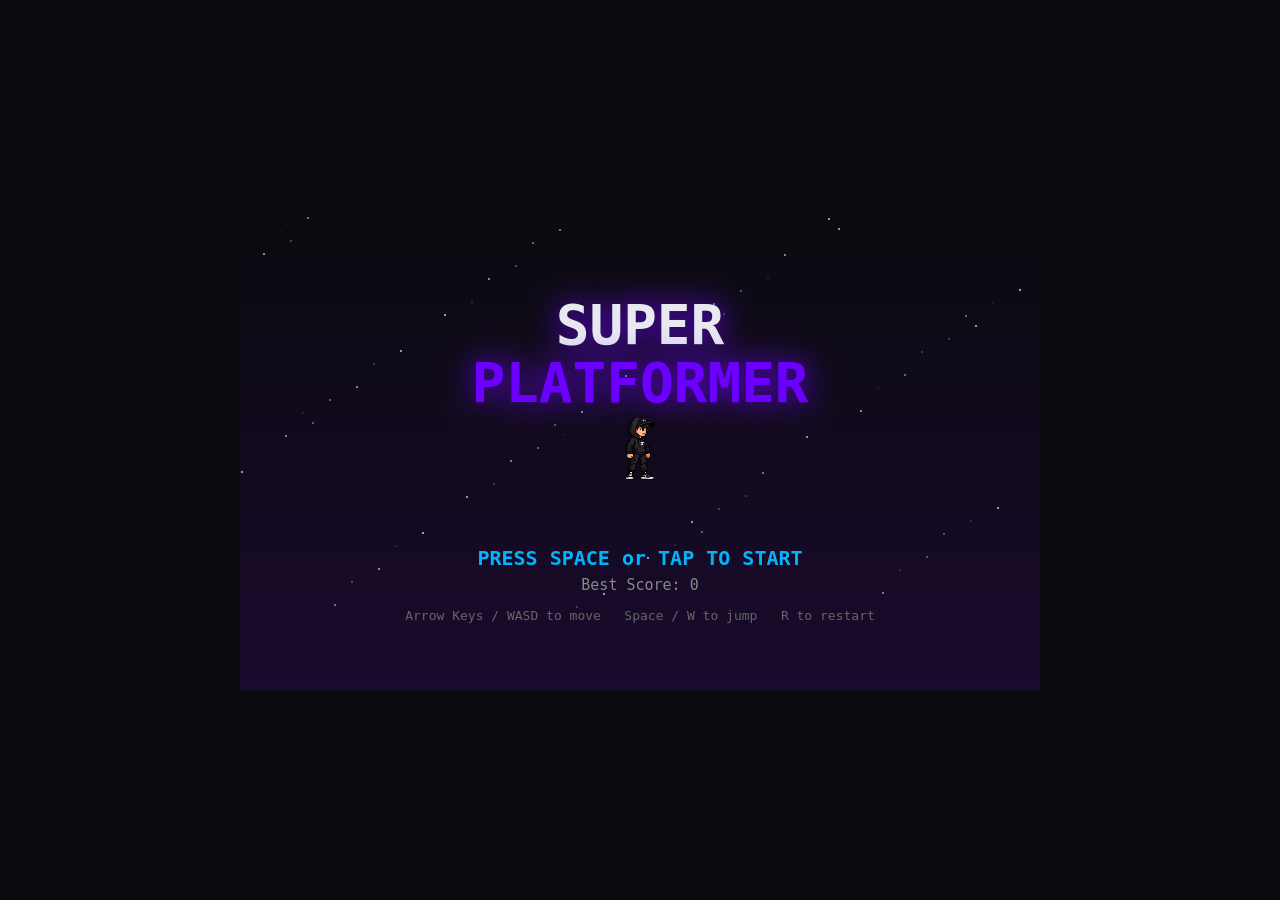
==== commit 2a3f4962: "Add files via upload" ====
--- a/games/super-platformer.html
+++ b/games/super-platformer.html
@@ -64,6 +64,7 @@
     <div class="mBtn" id="btnJump">▲</div>
   </div>
 </div>
+<script src="../assets/images/super-hero-data.js"></script>
 <script>
 'use strict';
 // ─── CANVAS SETUP ───────────────────────────────────────────────────────────
@@ -74,11 +75,21 @@
 // Enable crisp pixel-art scaling
 ctx.imageSmoothingEnabled = false;
 
-// Load Custom Hero Sprite Sheet
+// Load Custom Hero Sprite Sheet (support data-uri instant load with file fallback)
 const heroImg = new Image();
 let heroImgLoaded = false;
 heroImg.onload = () => { heroImgLoaded = true; };
-heroImg.src = '../assets/images/super-hero.png';
+heroImg.onerror = () => {
+  if (heroImg.src.startsWith('data:') && !heroImgLoaded) {
+    heroImg.src = '../assets/images/super-hero.png';
+  }
+};
+if (typeof window !== 'undefined' && window.SUPER_HERO_SPRITE_B64) {
+  heroImg.src = window.SUPER_HERO_SPRITE_B64;
+  if (heroImg.complete && heroImg.naturalWidth > 0) heroImgLoaded = true;
+} else {
+  heroImg.src = '../assets/images/super-hero.png';
+}
 
 // ─── INPUT ──────────────────────────────────────────────────────────────────
 const keys = {};
@@ -1245,14 +1256,14 @@
 
     // Sprite frame dimensions from sheet
     const SPRITE_FRAMES = [
-      { sx: 63,  sy: 16,  sw: 140, sh: 301 }, // F0: Idle
-      { sx: 299, sy: 19,  sw: 180, sh: 289 }, // F1: Run 1
-      { sx: 554, sy: 29,  sw: 183, sh: 286 }, // F2: Jump
-      { sx: 818, sy: 19,  sw: 176, sh: 289 }, // F3: Run 2
-      { sx: 40,  sy: 366, sw: 180, sh: 279 }, // F4: Run 3
-      { sx: 306, sy: 353, sw: 181, sh: 261 }, // F5: Fall
-      { sx: 548, sy: 357, sw: 189, sh: 272 }, // F6: Land
-      { sx: 792, sy: 375, sw: 227, sh: 275 }, // F7: Hurt / Attack / Dying
+      { sx: 62,  sy: 15,  sw: 141, sh: 304 }, // F0: Idle
+      { sx: 298, sy: 18,  sw: 181, sh: 291 }, // F1: Run 1
+      { sx: 554, sy: 28,  sw: 184, sh: 288 }, // F2: Jump
+      { sx: 817, sy: 18,  sw: 177, sh: 290 }, // F3: Run 2
+      { sx: 40,  sy: 365, sw: 180, sh: 280 }, // F4: Run 3
+      { sx: 305, sy: 353, sw: 183, sh: 262 }, // F5: Fall
+      { sx: 548, sy: 356, sw: 189, sh: 273 }, // F6: Land
+      { sx: 791, sy: 374, sw: 229, sh: 276 }, // F7: Hurt / Attack / Dying
     ];
 
     // Determine current animation frame
@@ -1484,14 +1495,14 @@
     ctx.restore();
 
     // Hero Preview Showcase on Start Screen
-    if (heroImgLoaded && heroImg.complete) {
+    if (heroImgLoaded && heroImg.complete && heroImg.naturalWidth > 0) {
       ctx.save();
       ctx.imageSmoothingEnabled = false;
       const previewBob = Math.sin(this.t * 0.08) * 3;
-      // Idle frame: sx:63, sy:16, sw:140, sh:301
+      // Idle frame: sx:62, sy:15, sw:141, sh:304
       const ph = 64;
-      const pw = Math.round(140 * (ph / 301));
-      ctx.drawImage(heroImg, 63, 16, 140, 301, W/2 - pw/2, titleY + 75 + previewBob, pw, ph);
+      const pw = Math.round(141 * (ph / 304));
+      ctx.drawImage(heroImg, 62, 15, 141, 304, W/2 - pw/2, titleY + 75 + previewBob, pw, ph);
       ctx.restore();
     }
 
